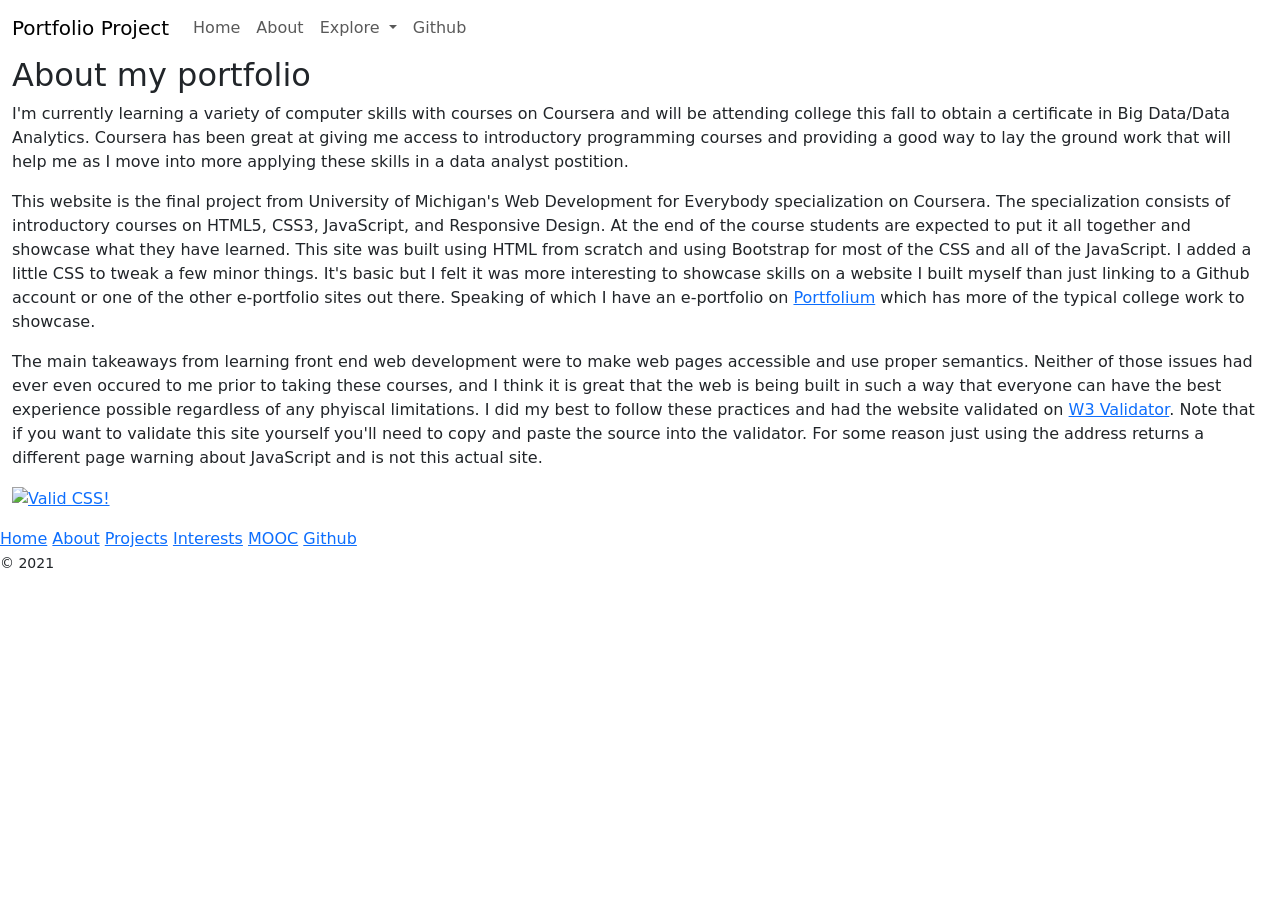
==== about.html @ 43d05a24 "Add files via upload" ====
<!DOCTYPE html>
<html lang="en">
<head>
	<meta charset="utf-8">
	<meta name="viewport" content="width=device-width, initial-scale=1">
    <link href="https://cdn.jsdelivr.net/npm/bootstrap@5.0.0-beta3/dist/css/bootstrap.min.css" rel="stylesheet" integrity="sha384-eOJMYsd53ii+scO/bJGFsiCZc+5NDVN2yr8+0RDqr0Ql0h+rP48ckxlpbzKgwra6" crossorigin="anonymous">
	<link rel="stylesheet" href="css/main.css">


	<title>Portfolio Project</title>
</head>
<body>
	<div class="fill">
	<div class="container-fluid">
		<div class="row">
			<header class="primary-header">

				<div class="col-lg-8">

			<nav class="navbar navbar-expand-lg navbar-light"><!--bg-light">-->
			  <a href="index.html" class="navbar-brand d-inline logo">Portfolio Project</a>
			  <button class="navbar-toggler" type="button" data-toggle="collapse" data-target="#navbarSupportedContent" aria-controls="navbarSupportedContent" aria-expanded="false" aria-label="Toggle navigation">
			    <span class="navbar-toggler-icon"></span>
			  </button>

			  <div class="collapse navbar-collapse" id="navbarSupportedContent">
			    <ul class="navbar-nav mr-auto">
			      <li class="nav-item active">
			        <a class="nav-link" href="index.html">Home</a>
			      </li>
			      <li class="nav-item">
			        <a class="nav-link" href="about.html">About</a>
			      </li>
			      <li class="nav-item dropdown">
			        <a class="nav-link dropdown-toggle" href="#" id="navbarDropdown" role="button" data-toggle="dropdown" aria-haspopup="true" aria-expanded="false">
			          Explore
			        </a>
			        <div class="dropdown-menu" aria-labelledby="navbarDropdown">
			          <a class="dropdown-item" href="projects.html">Projects</a>
			          <a class="dropdown-item" href="interests.html">Other interests</a>
			          <div class="dropdown-divider"></div>
			          <a class="dropdown-item" href="mooc.html">MOOC</a>
			        </div>
			      </li>
			      <li class="nav-item">
			        <a href="https://www.github.com/blunderfist" class="nav-link" target="_blank">Github</a>
			      </li>
			    </ul>
			  </div>
			</nav>
				</div>
			</header>

			<section>
			<h2>About my portfolio</h2>
				<div class="text_bg">
				<p>I'm currently learning a variety of computer skills with courses on Coursera and will be attending college this fall to obtain a certificate in Big Data/Data Analytics. Coursera has been great at giving me access to introductory programming courses and providing a good way to lay the ground work that will help me as I move into more applying these skills in a data analyst postition.</p>
				<p>This website is the final project from University of Michigan's Web Development for Everybody specialization on Coursera. The specialization consists of introductory courses on HTML5, CSS3, JavaScript, and Responsive Design. At the end of the course students are expected to put it all together and showcase what they have learned. This site was built using HTML from scratch and using Bootstrap for most of the CSS and all of the JavaScript. I added a little CSS to tweak a few minor things. It's basic but I felt it was more interesting to showcase skills on a website I built myself than just linking to a Github account or one of the other e-portfolio sites out there. Speaking of which I have an e-portfolio on <a href="https://portfolium.com/matthewthompso67">Portfolium</a> which has more of the typical college work to showcase.</p>
				<p>The main takeaways from learning front end web development were to make web pages accessible and use proper semantics. Neither of those issues had ever even occured to me prior to taking these courses, and I think it is great that the web is being built in such a way that everyone can have the best experience possible regardless of any phyiscal limitations. I did my best to follow these practices and had the website validated on <a href="https://validator.w3.org">W3 Validator</a>. Note that if you want to validate this site yourself you'll need to copy and paste the source into the validator. For some reason just using the address returns a different page warning about JavaScript and is not this actual site.</p>
				</div>
				<p>
					<a href="http://jigsaw.w3.org/css-validator/check/referer">
					    <img style="border:0;width:88px;height:31px"
					        src="http://jigsaw.w3.org/css-validator/images/vcss-blue"
					        alt="Valid CSS!" />
				    </a>
				</p>
			</section>
				</div>
			</div>
		</div>
		

	<footer>
		<nav class="nav-footer">
			<a href="index.html" class="link-divider">Home</a>
			<a href="about.html" class="link-divider current">About</a>
			<a href="projects.html" class="link-divider">Projects</a>
			<a href="interests.html" class="link-divider">Interests</a>
			<a href="mooc.html" class="link-divider">MOOC</a>
			<a href="https://www.github.com/blunderfist" target="_blank">Github</a>
		</nav>
		<small>&copy; 2021</small>
	</footer>


	<script src="https://code.jquery.com/jquery-3.2.1.slim.min.js" integrity="sha384-KJ3o2DKtIkvYIK3UENzmM7KCkRr/rE9/Qpg6aAZGJwFDMVNA/GpGFF93hXpG5KkN" crossorigin="anonymous"></script>
	<script src="https://cdnjs.cloudflare.com/ajax/libs/popper.js/1.12.9/umd/popper.min.js" integrity="sha384-ApNbgh9B+Y1QKtv3Rn7W3mgPxhU9K/ScQsAP7hUibX39j7fakFPskvXusvfa0b4Q" crossorigin="anonymous"></script>
	<script src="https://maxcdn.bootstrapcdn.com/bootstrap/4.0.0/js/bootstrap.min.js" integrity="sha384-JZR6Spejh4U02d8jOt6vLEHfe/JQGiRRSQQxSfFWpi1MquVdAyjUar5+76PVCmYl" crossorigin="anonymous"></script>

</body>
</html>
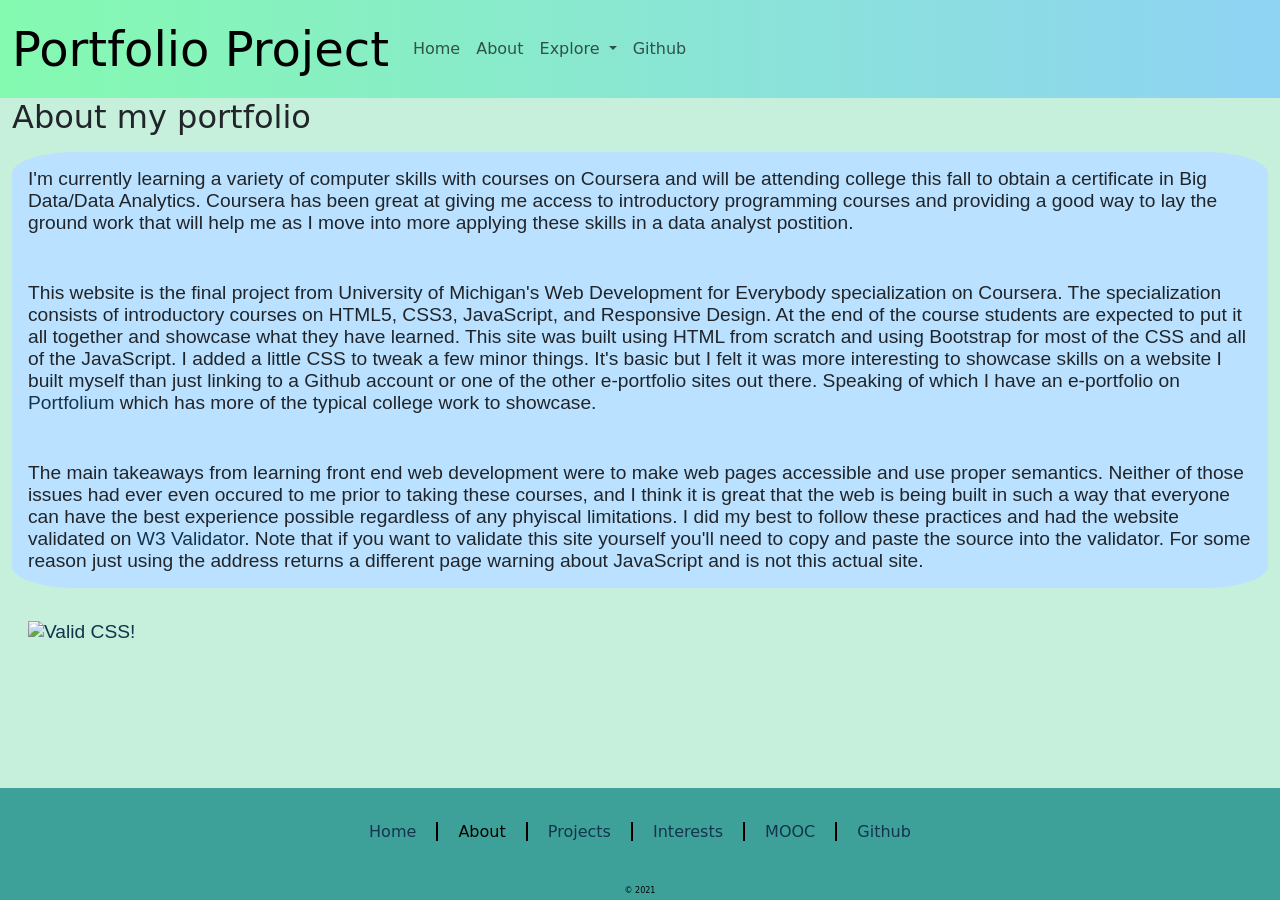
==== commit 3953b1f5: "Update about.html" ====
--- a/about.html
+++ b/about.html
@@ -4,7 +4,7 @@
 	<meta charset="utf-8">
 	<meta name="viewport" content="width=device-width, initial-scale=1">
     <link href="https://cdn.jsdelivr.net/npm/bootstrap@5.0.0-beta3/dist/css/bootstrap.min.css" rel="stylesheet" integrity="sha384-eOJMYsd53ii+scO/bJGFsiCZc+5NDVN2yr8+0RDqr0Ql0h+rP48ckxlpbzKgwra6" crossorigin="anonymous">
-	<link rel="stylesheet" href="css/main.css">
+	<link rel="stylesheet" href="main.css">
 
 
 	<title>Portfolio Project</title>
@@ -89,4 +89,4 @@
 	<script src="https://maxcdn.bootstrapcdn.com/bootstrap/4.0.0/js/bootstrap.min.js" integrity="sha384-JZR6Spejh4U02d8jOt6vLEHfe/JQGiRRSQQxSfFWpi1MquVdAyjUar5+76PVCmYl" crossorigin="anonymous"></script>
 
 </body>
-</html>+</html>
--- a/main.css
+++ b/main.css
@@ -0,0 +1,245 @@
+
+.primary-header {
+	display: block;
+	background: #b4ddff;
+	background: -webkit-linear-gradient(to right, #84fab0, #8fd3f4);
+	background:    -moz-linear-gradient(to right, #84fab0, #8fd3f4);
+	background:			linear-gradient(to right, #84fab0, #8fd3f4);
+}
+
+body {
+	background-color: #c6efdc;
+	display: flex;
+	min-height: 100vh;
+	flex-direction: column;
+}
+
+.fill {
+	flex: 1;
+}
+
+
+.text_bg {
+	background-color: #bae1ff;
+	border-radius: 5%;
+	margin: 1rem 0;
+}
+
+p {
+	padding: 1rem 1rem;
+	font: 300 1.2rem "Open Sans", "Helvetica Neue", Helvetica, Arial, sans-serif;
+}
+
+h1 {
+	font-family: "Times New Roman", Times, serif;
+	font-weight: 600;
+	font-size: 36px;
+}
+
+.logo {
+	font-size: 3em;
+}
+
+.img-w {
+	max-width: 80vw;
+	max-height: 60vh;
+	margin: 0 auto;
+}
+
+a {
+	color: #13344c;/*#a9b2b9;*/
+	text-decoration: none;
+}
+
+a:hover, a:focus {
+	color : #648880;
+}
+
+.current,
+a:active,
+a:hover,
+a:focus {
+	color: #000;
+}
+
+footer {
+	background-color: #3ea199;
+	width: 100%;
+	text-align: center;
+	flex-shrink: 0;
+}
+
+.spacer-row {
+	background-color: #c6efdc;
+	height: 5rem;
+	width: 100%;
+}
+
+.nav-footer {
+	margin: 1em auto;
+	padding: 1em;
+}
+
+.link-divider {
+	border-right: solid black 2px;
+	margin-right: 15px;
+	padding-right: 20px;
+
+}
+
+small {
+	color: #000;
+	font-size: 8px;
+	text-transform: uppercase;
+}
+
+
+
+
+
+
+
+/*================================
+LIGHTBOX
+================================*/
+
+._row > ._column {
+  padding: 0 8px;
+}
+
+._row:after {
+  content: "";
+  display: table;
+  clear: both;
+}
+
+/* Create four equal columns that floats next to eachother */
+._column {
+  float: left;
+  width: 20%;
+}
+
+.spacer {
+	height: 2rem;
+}
+
+/* The Modal (background) */
+.modal {
+  display: none;
+  position: fixed;
+  z-index: 1;
+  padding-top: 100px;
+  left: 0;
+  top: 0;
+  width: 100%;
+  height: 100%;
+  overflow: auto;
+  background-color: black;
+}
+
+/* Modal Content */
+.modal-content {
+  position: relative;
+  background-color: #fefefe;
+  margin: auto;
+  padding: 0;
+  width: 90%;
+  max-width: 1200px;
+}
+
+/* The Close Button */
+.close {
+  color: white;
+  position: absolute;
+  top: 10px;
+  right: 25px;
+  font-size: 35px;
+  font-weight: bold;
+}
+
+.close:hover,
+.close:focus {
+  color: #999;
+  text-decoration: none;
+  cursor: pointer;
+}
+
+/* Hide the slides by default */
+.mySlides {
+  display: none;
+}
+
+/* Next & previous buttons */
+.prev,
+.next {
+  cursor: pointer;
+  position: absolute;
+  top: 50%;
+  width: auto;
+  padding: 16px;
+  margin-top: -50px;
+  color: white;
+  font-weight: bold;
+  font-size: 20px;
+  transition: 0.6s ease;
+  border-radius: 0 3px 3px 0;
+  user-select: none;
+  -webkit-user-select: none;
+}
+
+/* Position the "next button" to the right */
+.next {
+  right: 0;
+  border-radius: 3px 0 0 3px;
+}
+
+/* On hover, add a black background color with a little bit see-through */
+.prev:hover,
+.next:hover {
+  background-color: rgba(0, 0, 0, 0.8);
+}
+
+/* Number text (1/3 etc) */
+.numbertext {
+  color: #f2f2f2;
+  font-size: 12px;
+  padding: 8px 12px;
+  position: absolute;
+  top: 0;
+}
+
+/* Caption text */
+.caption-container {
+  text-align: center;
+  background-color: black;
+  padding: 2px 16px;
+  color: white;
+}
+
+img.demo {
+  opacity: 0.6;
+  width: 10rem;
+}
+
+.active,
+.demo:hover {
+  opacity: 1;
+}
+
+img.hover-shadow {
+  transition: 0.3s;
+}
+
+.hover-shadow:hover {
+  box-shadow: 0 4px 8px 0 rgba(0, 0, 0, 0.2), 0 6px 20px 0 rgba(0, 0, 0, 0.19);
+}
+
+.img_preview {
+	width: 100%;
+}
+
+.img_full {
+	position: absolute;
+	width: 80%;
+	clip: rect(10px,100px,10px,100px);
+}
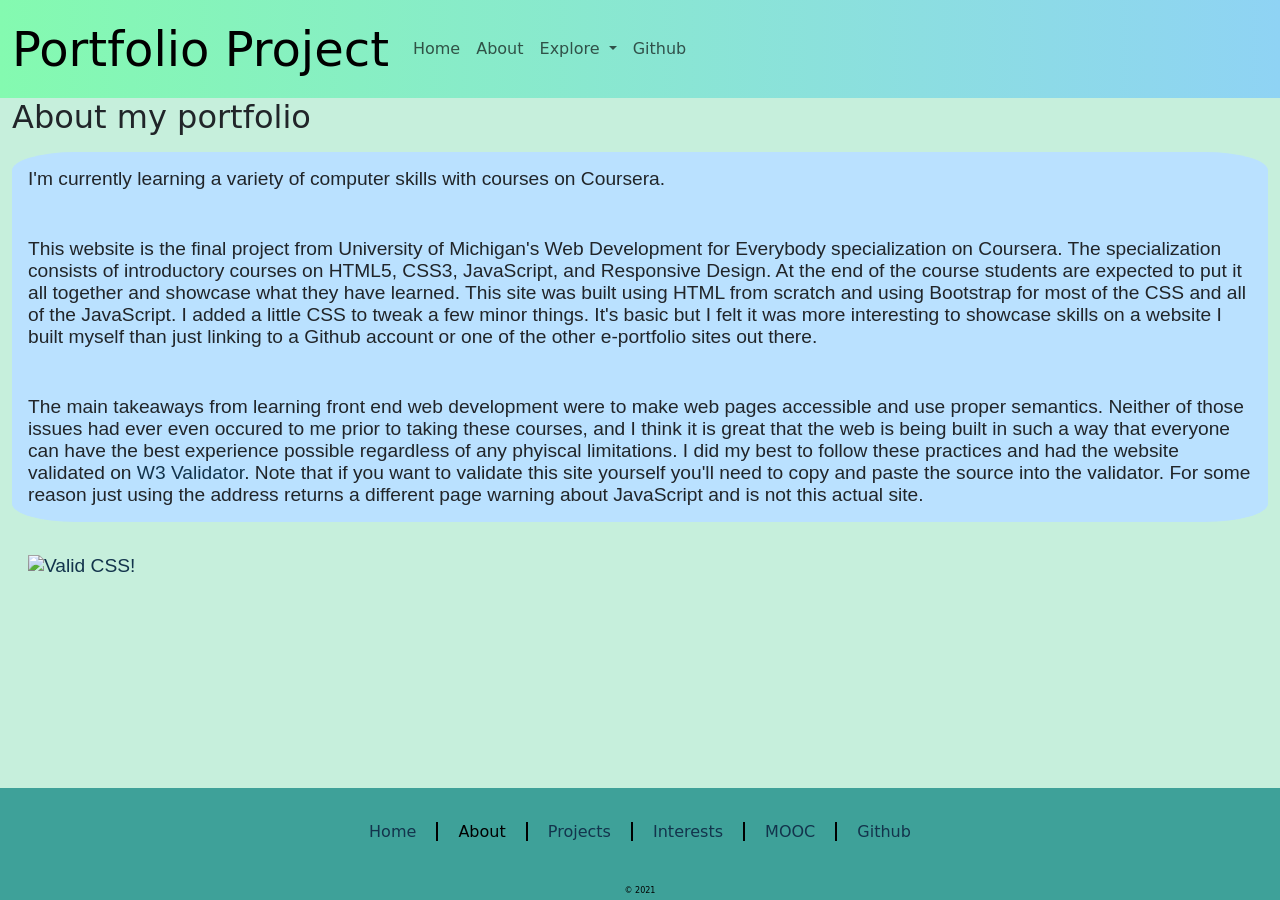
==== commit 1c025bae: "Update about.html" ====
--- a/about.html
+++ b/about.html
@@ -54,8 +54,8 @@
 			<section>
 			<h2>About my portfolio</h2>
 				<div class="text_bg">
-				<p>I'm currently learning a variety of computer skills with courses on Coursera and will be attending college this fall to obtain a certificate in Big Data/Data Analytics. Coursera has been great at giving me access to introductory programming courses and providing a good way to lay the ground work that will help me as I move into more applying these skills in a data analyst postition.</p>
-				<p>This website is the final project from University of Michigan's Web Development for Everybody specialization on Coursera. The specialization consists of introductory courses on HTML5, CSS3, JavaScript, and Responsive Design. At the end of the course students are expected to put it all together and showcase what they have learned. This site was built using HTML from scratch and using Bootstrap for most of the CSS and all of the JavaScript. I added a little CSS to tweak a few minor things. It's basic but I felt it was more interesting to showcase skills on a website I built myself than just linking to a Github account or one of the other e-portfolio sites out there. Speaking of which I have an e-portfolio on <a href="https://portfolium.com/matthewthompso67">Portfolium</a> which has more of the typical college work to showcase.</p>
+				<p>I'm currently learning a variety of computer skills with courses on Coursera. </p>
+				<p>This website is the final project from University of Michigan's Web Development for Everybody specialization on Coursera. The specialization consists of introductory courses on HTML5, CSS3, JavaScript, and Responsive Design. At the end of the course students are expected to put it all together and showcase what they have learned. This site was built using HTML from scratch and using Bootstrap for most of the CSS and all of the JavaScript. I added a little CSS to tweak a few minor things. It's basic but I felt it was more interesting to showcase skills on a website I built myself than just linking to a Github account or one of the other e-portfolio sites out there.</p>
 				<p>The main takeaways from learning front end web development were to make web pages accessible and use proper semantics. Neither of those issues had ever even occured to me prior to taking these courses, and I think it is great that the web is being built in such a way that everyone can have the best experience possible regardless of any phyiscal limitations. I did my best to follow these practices and had the website validated on <a href="https://validator.w3.org">W3 Validator</a>. Note that if you want to validate this site yourself you'll need to copy and paste the source into the validator. For some reason just using the address returns a different page warning about JavaScript and is not this actual site.</p>
 				</div>
 				<p>
--- a/main.css
+++ b/main.css
@@ -239,7 +239,13 @@
 }
 
 .img_full {
-	position: absolute;
 	width: 80%;
-	clip: rect(10px,100px,10px,100px);
-}+}
+
+.proj {
+  width: 20em;
+}
+
+.img_proj {
+  width: 10em;
+}
